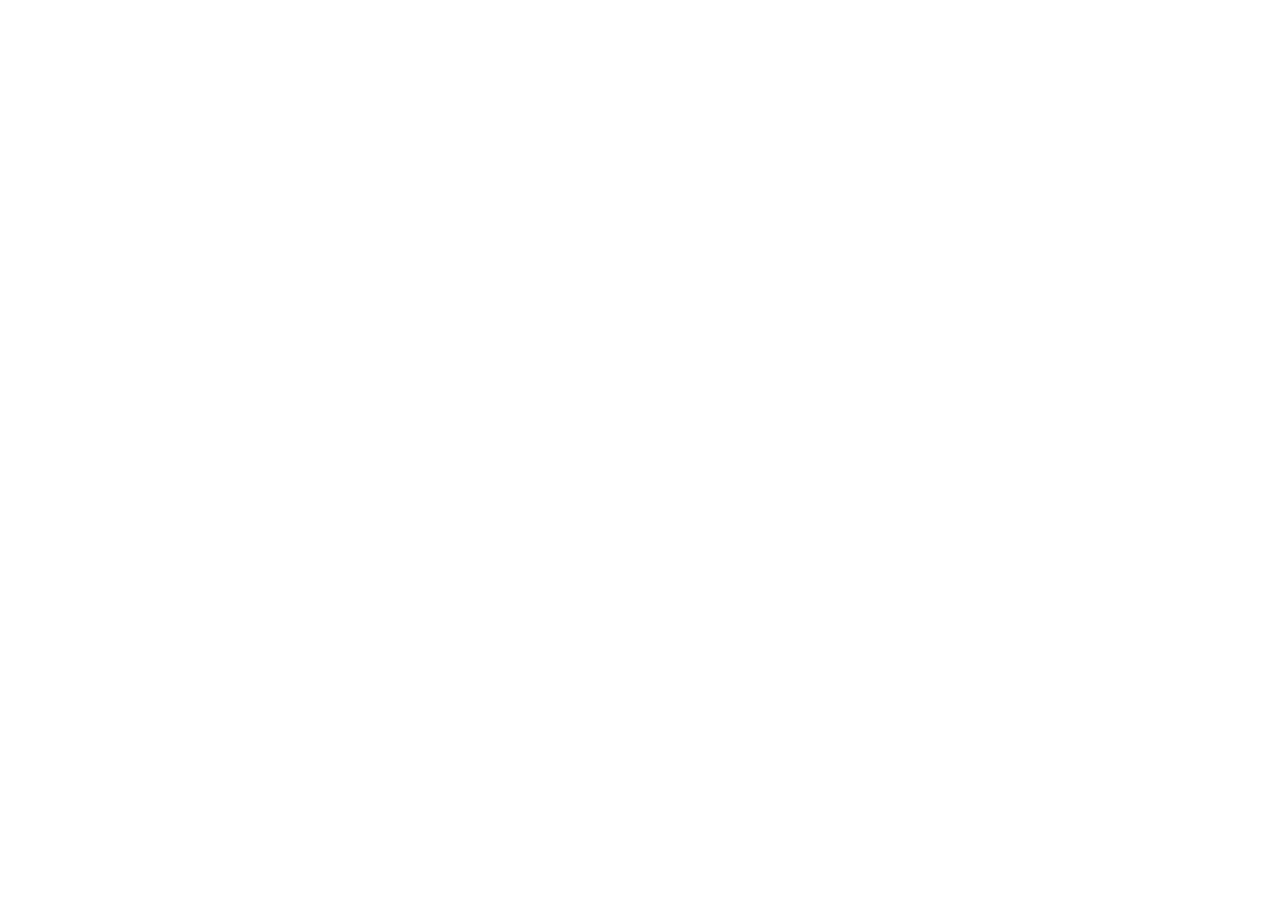
==== index.html @ 4d4832e2 "123" ====
<!DOCTYPE html>
<html lang="en">
<head>
    <meta charset="UTF-8">
    <meta name="viewport" content="width=device-width, initial-scale=1.0">
    <title>JOKER FEED</title>
    <title>MADE WITH PASSION</title>
</head>
<body>
    <title>JOKER FEED</title>
    <title>MADE WITH PASSION</title>
</body>
</html>
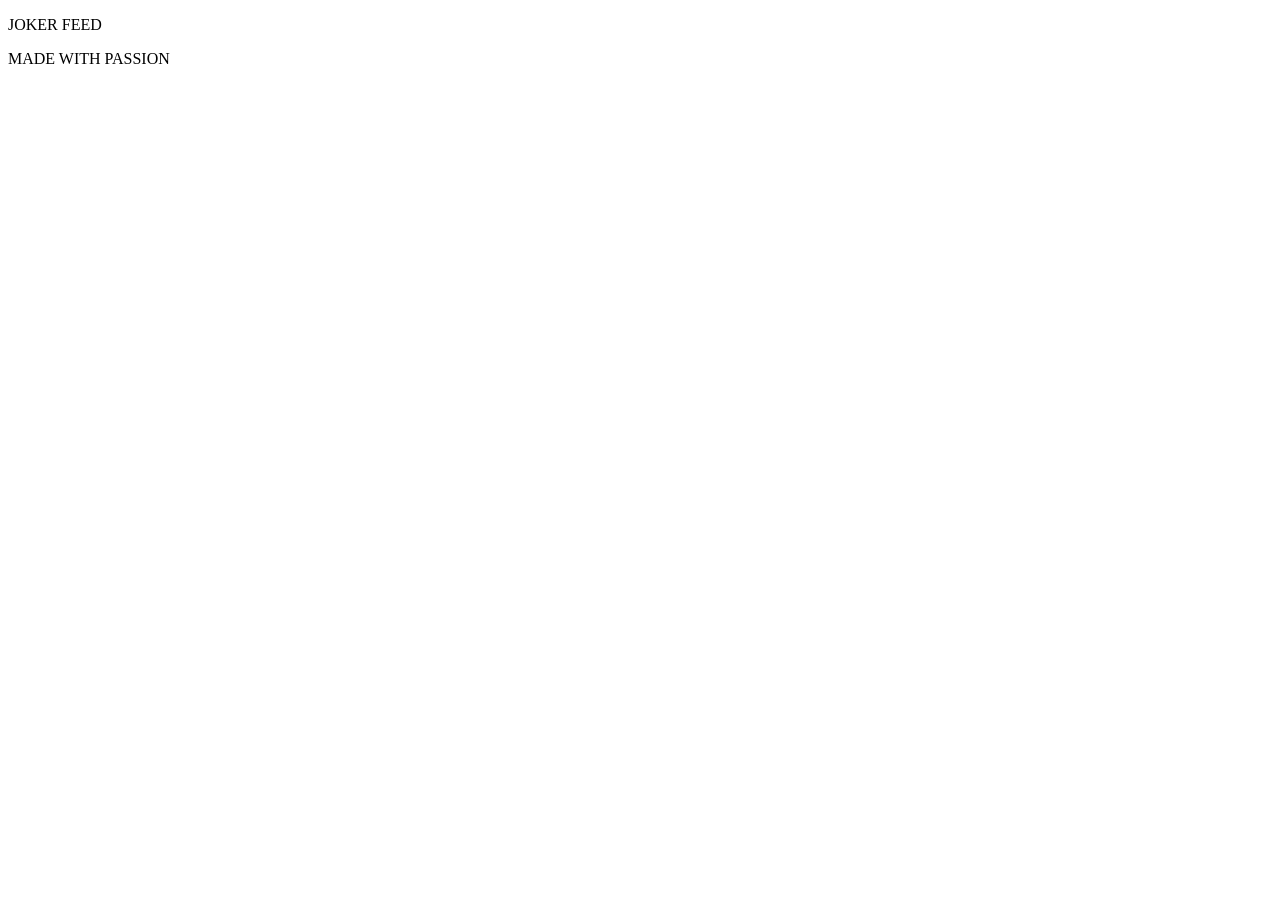
==== commit 13424a03: "Update index.html" ====
--- a/index.html
+++ b/index.html
@@ -7,7 +7,7 @@
     <title>MADE WITH PASSION</title>
 </head>
 <body>
-    <title>JOKER FEED</title>
-    <title>MADE WITH PASSION</title>
+    <p>JOKER FEED</p>
+    <p>MADE WITH PASSION</p>
 </body>
 </html>
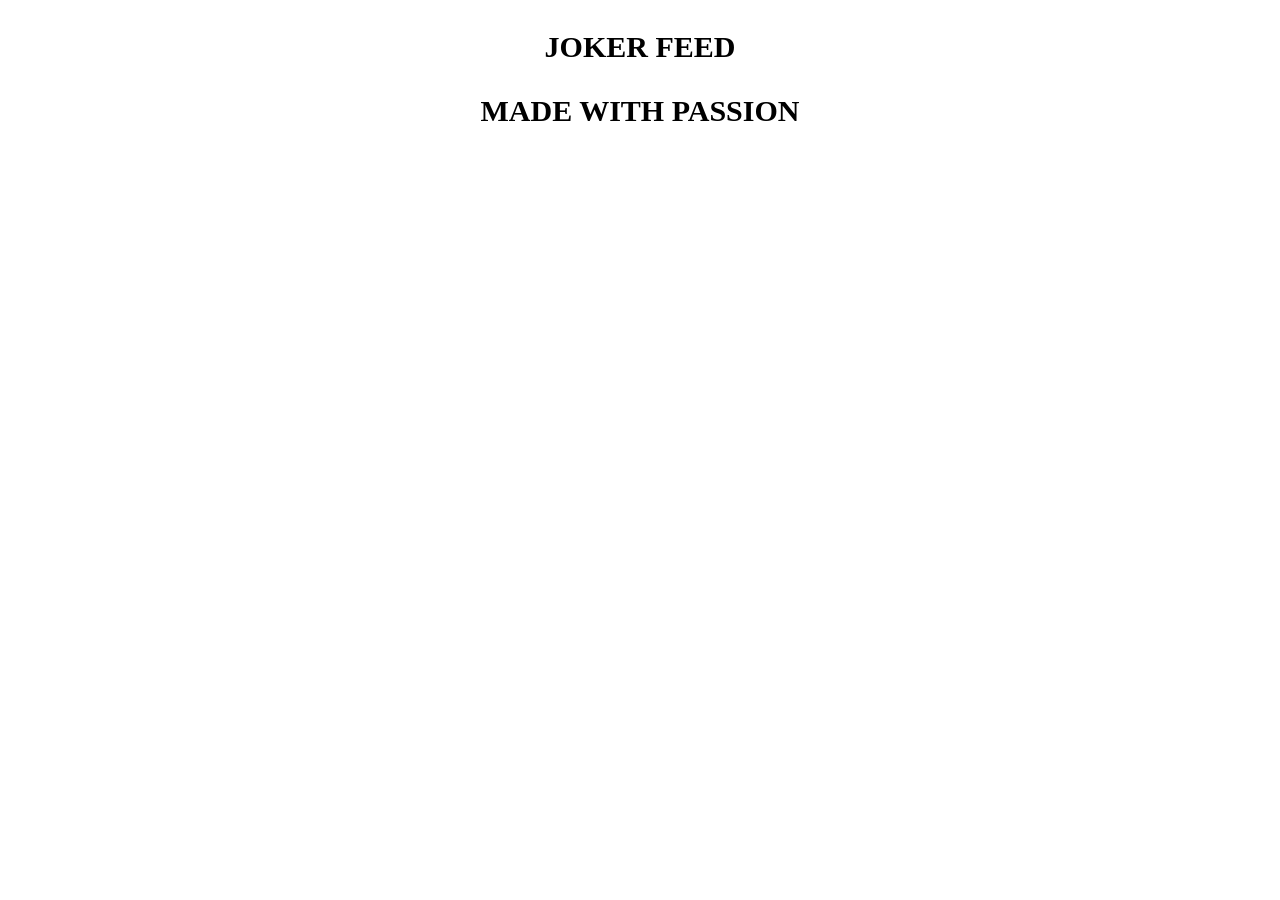
==== commit d4d63d0f: "123" ====
--- a/index.html
+++ b/index.html
@@ -1,12 +1,14 @@
 <!DOCTYPE html>
 <html lang="en">
+    <link rel="stylesheet" href="style.css">
 <head>
     <meta charset="UTF-8">
     <meta name="viewport" content="width=device-width, initial-scale=1.0">
     <title>JOKER FEED</title>
-    <title>MADE WITH PASSION</title>
 </head>
 <body>
+    
+    
     <p>JOKER FEED</p>
     <p>MADE WITH PASSION</p>
 </body>
--- a/style.css
+++ b/style.css
@@ -0,0 +1,9 @@
+
+body {
+    text-align: center;
+    font-size: 30px;
+    font-weight: bold;
+    font-family: 'Times New Roman', Times, serif;
+}
+
+    
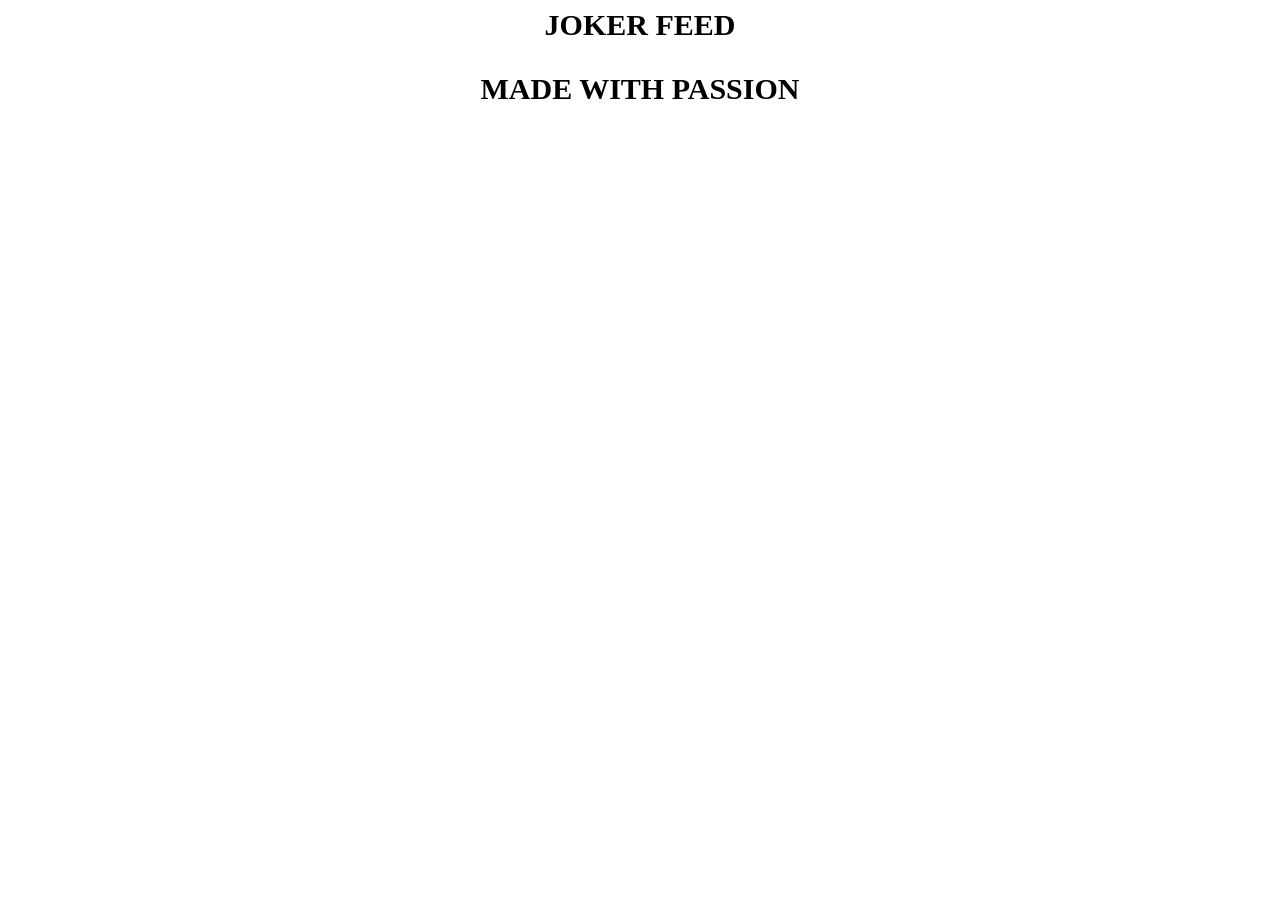
==== commit 4493f12f: "123" ====
--- a/index.html
+++ b/index.html
@@ -9,7 +9,7 @@
 <body>
     
     
-    <p>JOKER FEED</p>
+    <a href="menu.html" class="logo">JOKER FEED</a>
     <p>MADE WITH PASSION</p>
 </body>
 </html>
--- a/style.css
+++ b/style.css
@@ -6,4 +6,9 @@
     font-family: 'Times New Roman', Times, serif;
 }
 
+a {
+  color: black;
+  text-decoration: none;
+}
+
     
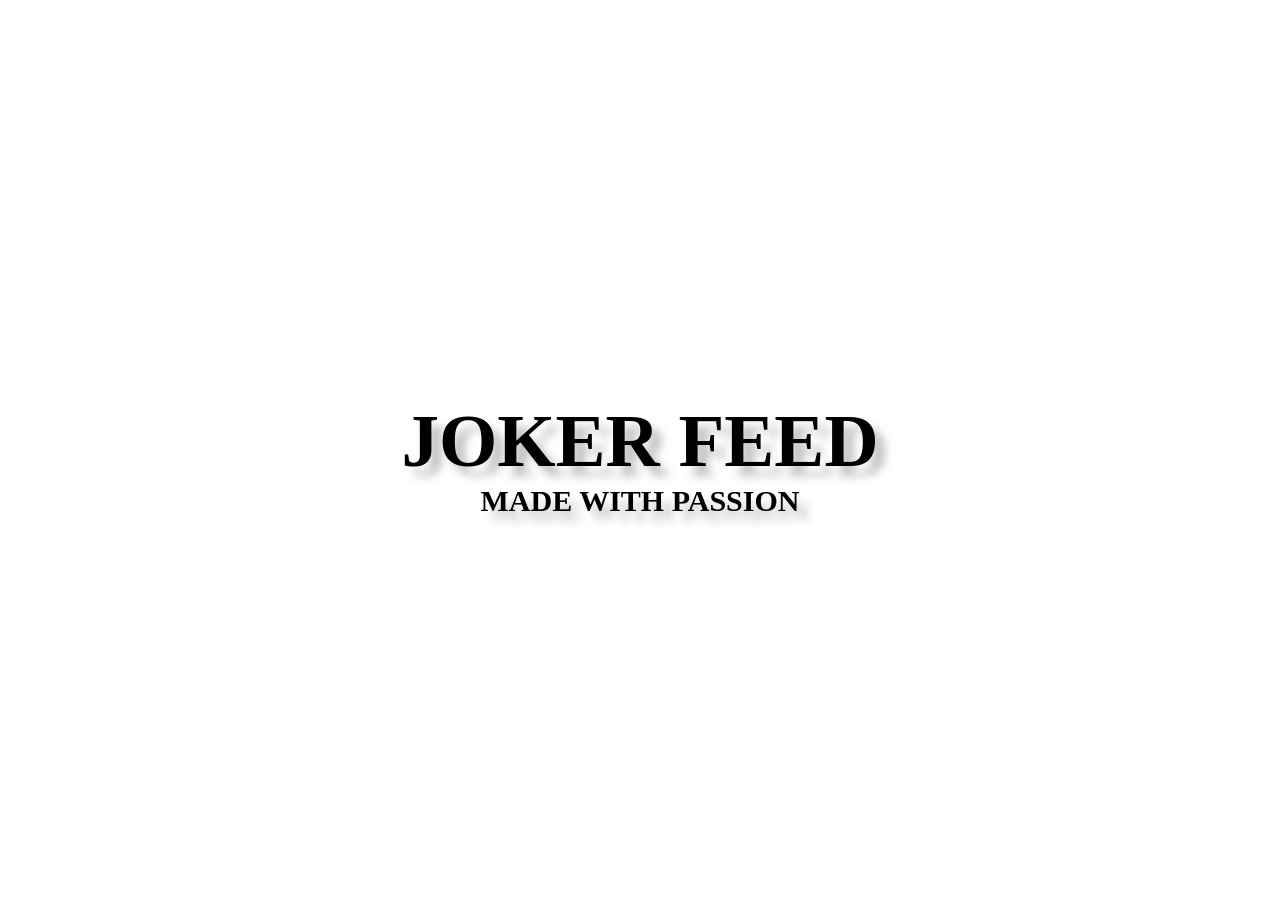
==== commit ee7145b0: "123" ====
--- a/index.html
+++ b/index.html
@@ -1,15 +1,14 @@
 <!DOCTYPE html>
 <html lang="en">
-    <link rel="stylesheet" href="style.css">
+    
 <head>
     <meta charset="UTF-8">
     <meta name="viewport" content="width=device-width, initial-scale=1.0">
     <title>JOKER FEED</title>
+    <link rel="stylesheet" href="style.css">
 </head>
-<body>
-    
-    
-    <a href="menu.html" class="logo">JOKER FEED</a>
+<body>    
+    <a href="menu.html" class="logo" >JOKER FEED</a>
     <p>MADE WITH PASSION</p>
 </body>
 </html>
--- a/style.css
+++ b/style.css
@@ -4,6 +4,11 @@
     font-size: 30px;
     font-weight: bold;
     font-family: 'Times New Roman', Times, serif;
+    display: flex;
+align-items: center;
+justify-content: center;
+min-height: 100vh;
+flex-direction: column;
 }
 
 a {
@@ -11,4 +16,17 @@
   text-decoration: none;
 }
 
+.logo {
+  font-size: 75px;
+  font-weight: bold;
+  text-align: center;
+  text-shadow: 10px 10px 10px rgba(0, 0, 0, 0.25);
+  
+}
+
+p {
+  margin: 0;
+  text-shadow: 10px 10px 10px  rgba(0, 0, 0, 0.25);;
+}
+
     
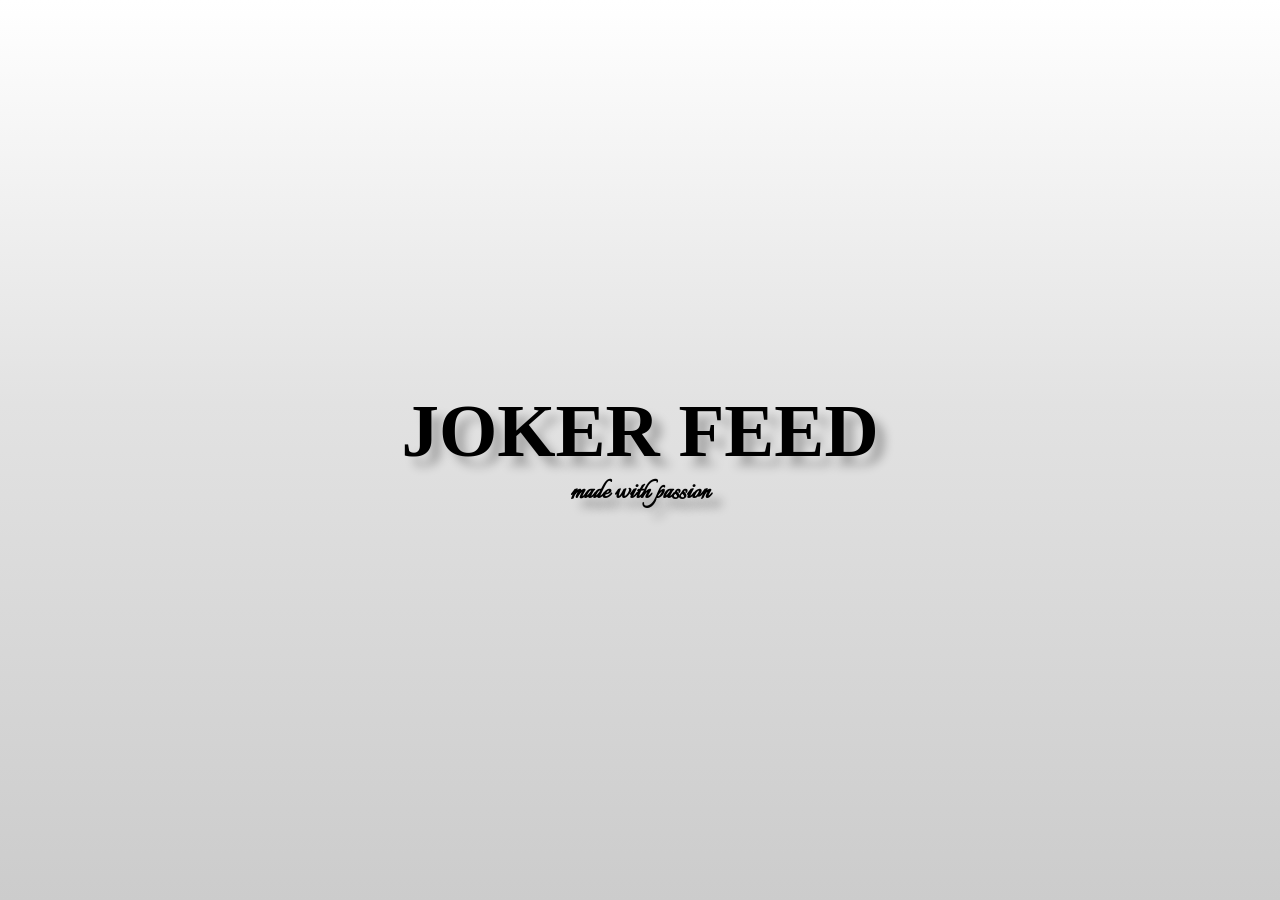
==== commit ee7dc5fe: "123" ====
--- a/index.html
+++ b/index.html
@@ -6,6 +6,7 @@
     <meta name="viewport" content="width=device-width, initial-scale=1.0">
     <title>JOKER FEED</title>
     <link rel="stylesheet" href="style.css">
+    <link href="https://fonts.googleapis.com/css2?family=Italianno&display=swap" rel="stylesheet">
 </head>
 <body>    
     <a href="menu.html" class="logo" >JOKER FEED</a>
--- a/style.css
+++ b/style.css
@@ -9,6 +9,13 @@
 justify-content: center;
 min-height: 100vh;
 flex-direction: column;
+margin: 0;
+background: linear-gradient(
+  to bottom,
+  #ffffff 0%,
+  #e2e2e2 45%,
+  rgba(0, 0, 0, 0.2) 100%
+);
 }
 
 a {
@@ -20,6 +27,7 @@
   font-size: 75px;
   font-weight: bold;
   text-align: center;
+  white-space: nowrap;
   text-shadow: 10px 10px 10px rgba(0, 0, 0, 0.25);
   
 }
@@ -27,6 +35,8 @@
 p {
   margin: 0;
   text-shadow: 10px 10px 10px  rgba(0, 0, 0, 0.25);;
+  font-family: Italianno;
+  text-transform: lowercase;
 }
 
     
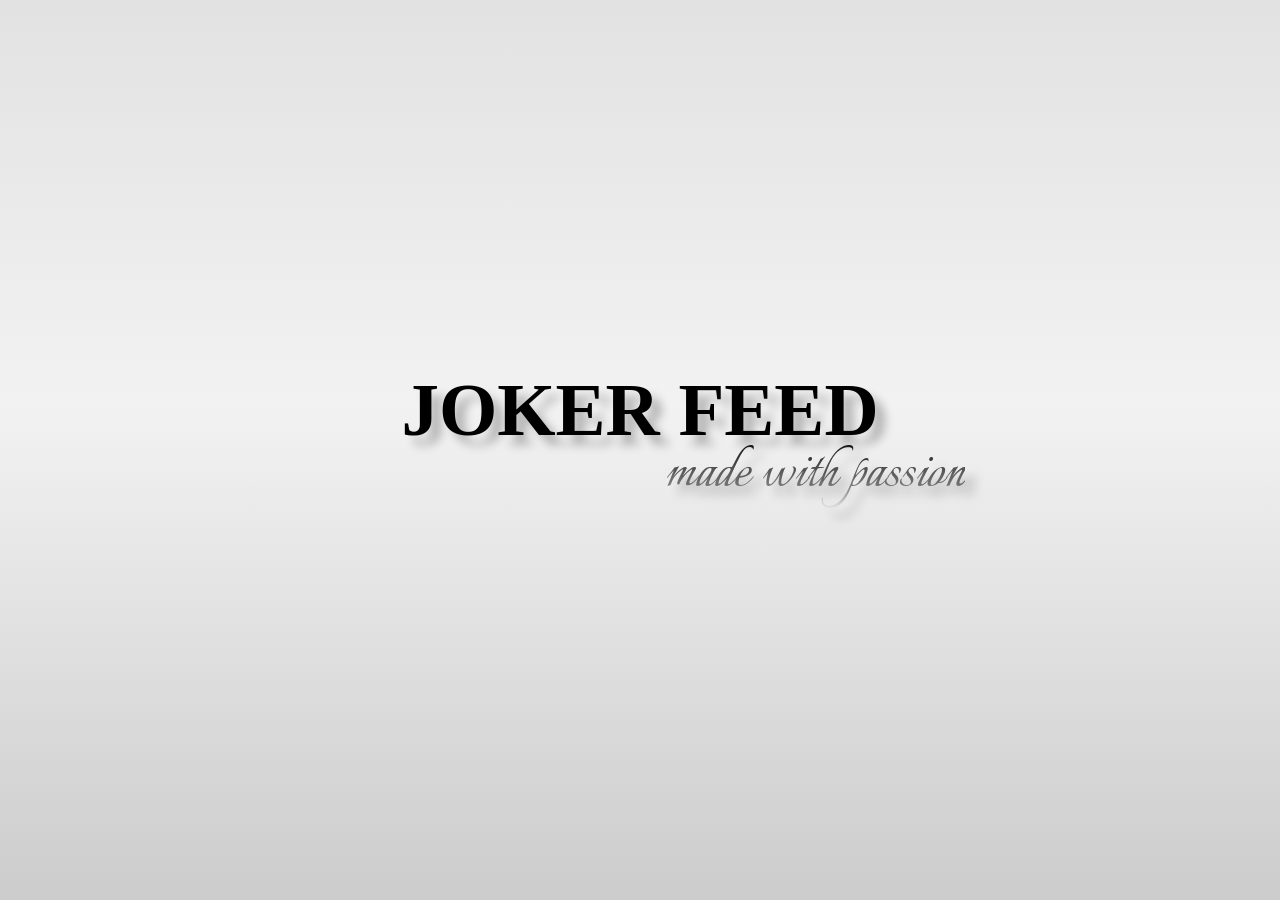
==== commit cb1c0439: "123" ====
--- a/index.html
+++ b/index.html
@@ -7,6 +7,7 @@
     <title>JOKER FEED</title>
     <link rel="stylesheet" href="style.css">
     <link href="https://fonts.googleapis.com/css2?family=Italianno&display=swap" rel="stylesheet">
+    
 </head>
 <body>    
     <a href="menu.html" class="logo" >JOKER FEED</a>
--- a/style.css
+++ b/style.css
@@ -13,7 +13,8 @@
 background: linear-gradient(
   to bottom,
   #ffffff 0%,
-  #e2e2e2 45%,
+  #e2e2e2 0%,
+  #f2f2f2 45%,
   rgba(0, 0, 0, 0.2) 100%
 );
 }
@@ -35,8 +36,19 @@
 p {
   margin: 0;
   text-shadow: 10px 10px 10px  rgba(0, 0, 0, 0.25);;
-  font-family: Italianno;
+  font-family: Italianno, cursive;
   text-transform: lowercase;
+  font-size: 65px;
+  font-weight: 500;
+   transform: translate(175px, -20px);
+   background: linear-gradient(
+    to bottom,
+    #000000 5%,
+    #808080 65%, 
+    #ffffff 100%);
+  -webkit-background-clip: text;
+  -webkit-text-fill-color: transparent;
+  
 }
 
     
